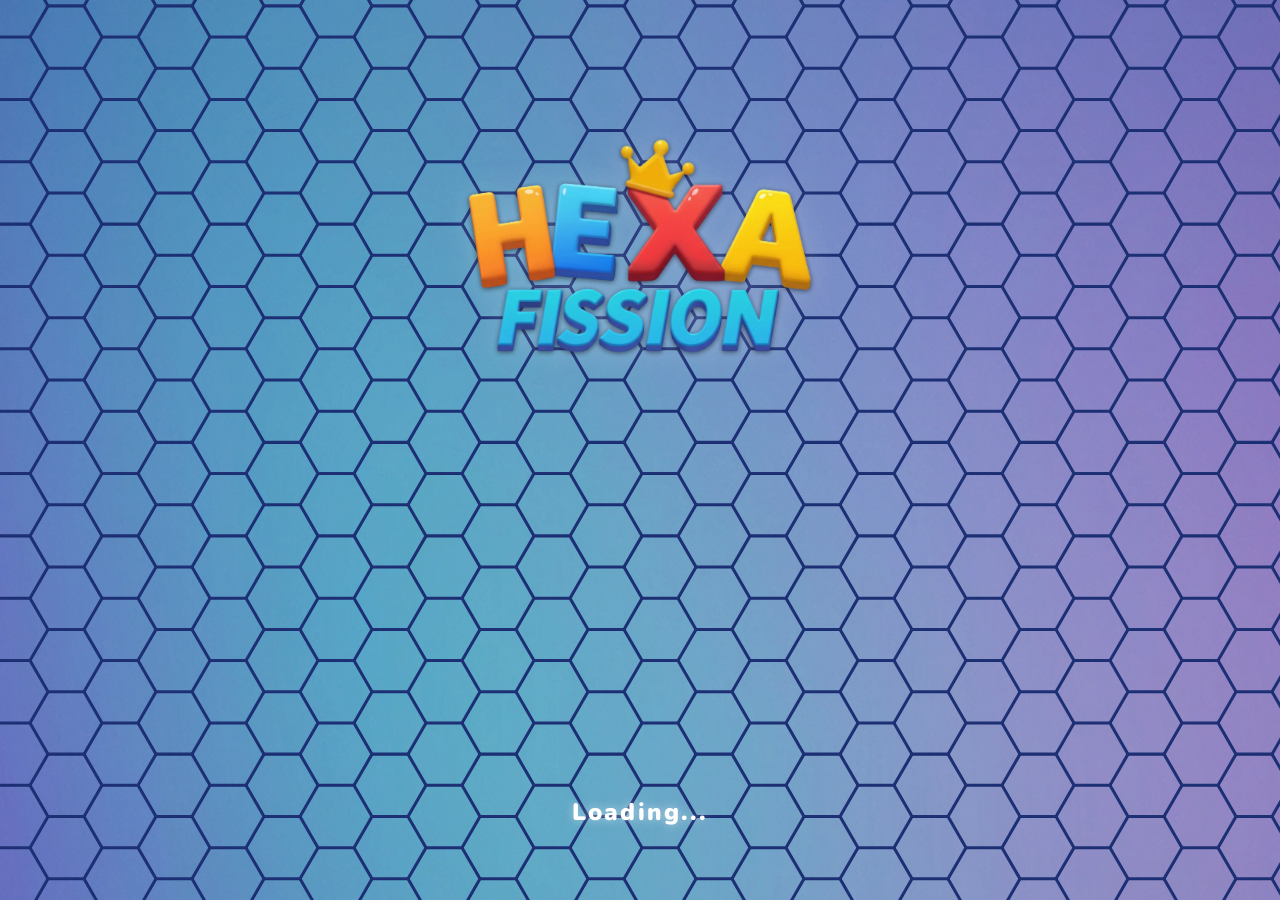
==== index.html @ 13b9eac2 "Rename hex2048.html to index.html for GitHub Pages" ====
<!DOCTYPE html>
<html lang="tr">

<head>
  <meta charset="UTF-8">
  <meta name="viewport" content="width=device-width, initial-scale=1.0, user-scalable=no">
  <title>Hex 2048</title>
  <link rel="stylesheet" href="css/style.css">
</head>

<body>

  <!-- LOADING SCREEN -->
  <div id="loading-screen">
    <div id="loading-hex-container"></div>
    <div class="loading-content">
      <img src="assets/images/Loading/GameName.png" alt="Hexa Fission" class="loading-logo">
    </div>
    <div id="loading-text-container">
      <p id="loading-text">Loading...</p>
    </div>
  </div>
  <script src="js/loading.js"></script>

  <div id="ui-panel">
    <!-- TOP BAR -->
    <div id="topbar">
    <div class="scores-container">
      <div class="score-box" id="best-score-box">
        <img id="crown-img" src="" alt="crown">
        <span id="best-val">0</span>
      </div>
    </div>
    <button id="settings-btn">
      <img src="assets/images/settings.png" alt="settings">
    </button>
  </div>

  <!-- TRAY -->
  <div id="tray">
    <div class="tray-slot" id="slot-0"></div>
    <div class="tray-slot" id="slot-1"></div>
    <div class="tray-slot" id="slot-2"></div>
  </div>

  <!-- ITEMS PANEL -->
  <div id="items-panel">
    <div class="item-btn" id="item-change-btn">
      <img src="assets/images/changeHex.png" alt="change">
      <span class="item-count" id="count-change">5</span>
    </div>
    <div class="item-btn" id="item-remove-btn">
      <img src="assets/images/removeHex.png" alt="remove">
      <span class="item-count" id="count-remove">5</span>
    </div>
  </div>
  </div>

  <!-- GRID -->
  <div id="grid-container">
    <div class="score-box" id="current-score-box">
      <img src="assets/images/Score_healt.png" alt="heart">
      <span id="score-display">0</span>
    </div>
    <div id="hex-grid"></div>
  </div>

  <!-- DRAG GHOST -->
  <div id="drag-ghost"></div>

  <!-- SETTINGS -->
  <div id="settings-panel">
    <button id="close-settings">✕</button>
    <h3>Settings</h3>
    <div class="setting-row">
      <span>Music</span>
      <div class="toggle on" id="toggle-music"></div>
    </div>
    <div class="setting-row">
      <span>Sound Effects</span>
      <div class="toggle on" id="toggle-sfx"></div>
    </div>
    <div class="setting-row">
      <span>Vibration</span>
      <div class="toggle on" id="toggle-vib"></div>
    </div>
    <br>
    <button class="btn btn-primary" id="restart-btn" style="width:100%;margin-top:10px">New Game</button>
  </div>

  <!-- AD OFFER MODAL -->
  <div id="ad-offer-modal">
    <div id="ad-modal">
      <h2>OUT OF USES</h2>
      <p id="ad-offer-text">Watch a short ad to get +3 free uses.</p>
      <div style="display:flex; gap:12px; justify-content:center; margin-top:24px;">
        <button class="btn" id="ad-offer-cancel" style="background:rgba(255,255,255,0.15); color:white; flex:1;">Cancel</button>
        <button class="btn btn-primary" id="ad-offer-watch" style="flex:1;">Watch Ad</button>
      </div>
    </div>
  </div>

  <!-- OVERLAY -->
  <div id="overlay">
    <div id="modal">
      <h2>GAME OVER!</h2>
      <div class="modal-score" id="modal-score">0</div>
      <p>Board is full, no more moves.</p>
      <button class="btn btn-primary" id="play-again-btn">Play Again</button>
    </div>
  </div>

  <!-- SCRIPTS -->
  <script src="js/splay-bridge.js"></script>
  <script type="module" src="js/game.js"></script>

</body>

</html>
---- css/style.css ----
@import url('https://fonts.googleapis.com/css2?family=Nunito:wght@700;800;900&display=swap');

:root {
  --bg: #4a5fa5;
  --grid-bg: #2a3a7a;
  --cell-bg: #1e2d6b;
  --cell-border: #2e3f8a;
  --panel-bg: #3a4f95;
  --text: #ffffff;
  --accent: #f5c542;
  --shadow: rgba(0,0,0,0.4);
}

* { 
  margin:0; padding:0; box-sizing:border-box; 
  -webkit-tap-highlight-color: transparent;
}

html, body {
  height: 100%;
  width: 100%;
  overflow: hidden;
}

body {
  background: var(--bg);
  font-family: 'Nunito', sans-serif;
  height: 100dvh;
  display: flex;
  flex-direction: column;
  align-items: center;
  overflow: hidden;
  user-select: none;
  touch-action: none;
}

/* LOADING SCREEN */
#loading-screen {
  position: fixed;
  inset: 0;
  background: url('../assets/images/Loading/LoadingBG.jpg') center/cover no-repeat;
  display: flex;
  flex-direction: column;
  align-items: center;
  justify-content: flex-start;
  z-index: 9999;
  overflow: hidden;
  transition: opacity 0.8s ease-in-out;
}

#loading-hex-container {
  position: absolute;
  inset: -50px;
  pointer-events: none;
}

.loading-hex {
  position: absolute;
  width: 60px;
  height: 69.28px; /* w * sqrt(3) roughly or h based on orientation */
  clip-path: polygon(50% 0%, 100% 25%, 100% 75%, 50% 100%, 0% 75%, 0% 25%);
  background-color: transparent;
  display: flex;
  align-items: center; justify-content: center;
  transform: scale(0);
  opacity: 0;
  transition: transform 0.4s cubic-bezier(0.175, 0.885, 0.32, 1.275), opacity 0.4s ease;
}

.loading-hex.show {
  transform: scale(1);
  opacity: 1;
}

/* Base Hexagon stroke */
.loading-hex svg {
  width: 100%; height: 100%;
  fill: none;
  stroke: #1e3175;
  stroke-width: 4;
  opacity: 0.8;
  overflow: visible;
}

.loading-content {
  position: relative;
  z-index: 2;
  text-align: center;
}

.loading-logo {
  max-width: 80vw;
  max-height: 25vh;
  object-fit: contain;
  margin-top: 15vh;
  filter: drop-shadow(0 0 15px rgba(255,255,255,0.2));
  z-index: 2;
  position: relative;
}

#loading-text-container {
  position: absolute;
  bottom: 8%;
  left: 50%;
  transform: translateX(-50%);
  z-index: 2;
}

#loading-text {
  font-size: 24px;
  font-weight: 900;
  color: #fff;
  letter-spacing: 2px;
  animation: pulseText 1.5s infinite alternate;
  text-shadow: 0 0 10px rgba(255,255,255,0.5);
}

@keyframes pulseText {
  from { opacity: 0.6; }
  to { opacity: 1; text-shadow: 0 0 15px #fff; }
}

/* TOP BAR */
#ui-panel {
  display: contents;
}

#topbar {
  order: 1; /* Force top position */
  width: 100%;
  max-width: 480px;
  display: flex;
  justify-content: space-between;
  align-items: center;
  padding: 14px 20px 14px;
}

.scores-container {
  display: flex;
  align-items: center;
  gap: 16px;
}

.score-box {
  /* Common base, transparent background */
  position: relative;
  display: flex;
  align-items: center;
}

#current-score-box {
  justify-content: center;
  width: 60px;
  height: 60px;
  margin-bottom: 10px;
}

#current-score-box img {
  position: absolute;
  top: 0; left: 0;
  width: 100%;
  height: 100%;
  object-fit: contain;
  z-index: 1;
}

#current-score-box span {
  position: relative;
  z-index: 2;
  font-size: 18px;
  font-weight: 900;
  color: var(--text);
  text-shadow: 0 1px 3px rgba(0,0,0,0.8);
  margin-top: -4px;
}

#best-score-box {
  justify-content: flex-start;
  gap: 8px;
}

#best-score-box img {
  width: 36px;
  height: 36px;
  object-fit: contain;
}

#best-score-box span {
  font-size: 24px;
  font-weight: 900;
  color: var(--text);
  text-shadow: 0 1px 3px rgba(0,0,0,0.8);
}

#settings-btn {
  width: 42px; height: 42px;
  background: transparent;
  border: none;
  cursor: pointer;
  display: flex; align-items: center; justify-content: center;
  transition: transform 0.2s;
  padding: 2px;
}
#settings-btn img {
  width: 100%;
  height: 100%;
  object-fit: contain;
}
#settings-btn:hover { transform: scale(1.1); }

/* GRID CONTAINER */
#grid-container {
  order: 2; /* Force second position below topbar */
  flex: 1;
  min-height: 0; /* Critical for flex shrink to work properly */
  display: flex;
  flex-direction: column;
  align-items: center;
  justify-content: center;
  width: 100%;
  overflow: hidden;
  position: relative;
}

#hex-grid {
  position: relative;
  transform-origin: center center;
}

.hex-cell {
  position: absolute;
  cursor: pointer;
  transition: background 0.15s;
  clip-path: polygon(50% 0%, 100% 25%, 100% 75%, 50% 100%, 0% 75%, 0% 25%);
}

.hex-cell svg.cell-bg polygon {
  fill: var(--cell-bg);
  stroke: var(--cell-border);
  stroke-width: 2;
}

.hex-cell .cell-value {
  position: absolute;
  inset: 0;
  display: flex;
  align-items: center;
  justify-content: center;
  font-weight: 900;
  font-size: 14px;
  color: white;
  pointer-events: none;
  z-index: 2;
  transition: transform 0.15s;
}

.hex-cell.drop-target .cell-bg polygon {
  fill: rgba(255,255,255,0.15) !important;
  stroke: rgba(255,255,255,0.5) !important;
}

/* TILE PIECE */
.tile-piece {
  position: absolute;
  display: flex;
  align-items: center;
  justify-content: center;
  font-weight: 900;
  color: white;
  cursor: grab;
  transition: transform 0.15s;
  z-index: 10;
  clip-path: polygon(50% 0%, 100% 25%, 100% 75%, 50% 100%, 0% 75%, 0% 25%);
}
.tile-piece:hover { transform: scale(1.05) translateY(-2px); }
.tile-piece:active { cursor: grabbing; }

/* TRAY */
#tray {
  order: 3; /* Force above items-panel */
  width: 100%;
  max-width: 480px;
  display: flex;
  justify-content: space-around;
  align-items: flex-end;
  padding: 6px 8px 6px;
  min-height: 90px;
  flex-shrink: 0;
}

.tray-slot {
  width: clamp(60px, 18vmin, 110px);
  height: clamp(60px, 18vmin, 110px);
  position: relative;
  display: flex;
  align-items: center;
  justify-content: center;
  cursor: default;
}

/* DRAGGING GHOST */
#drag-ghost {
  position: fixed;
  pointer-events: none;
  z-index: 1000;
  display: none;
}

/* GAME OVER / MODAL */
#overlay, #ad-offer-modal {
  position: fixed;
  inset: 0;
  background: rgba(20,30,80,0.85);
  display: none;
  align-items: center;
  justify-content: center;
  z-index: 500;
  backdrop-filter: blur(4px);
}
#overlay.show, #ad-offer-modal.show { display: flex; }

#modal, #ad-modal {
  background: linear-gradient(135deg, #3a4f95, #2a3a7a);
  border-radius: 24px;
  padding: 40px 32px;
  text-align: center;
  box-shadow: 0 16px 64px rgba(0,0,0,0.6);
  border: 2px solid rgba(255,255,255,0.15);
  min-width: 280px;
}

#modal h2, #ad-modal h2 {
  font-size: 32px;
  font-weight: 900;
  color: var(--accent);
  margin-bottom: 8px;
  text-shadow: 0 2px 8px rgba(0,0,0,0.5);
}

#modal .modal-score {
  font-size: 48px;
  font-weight: 900;
  color: white;
  margin: 12px 0;
}

#modal p { color: #a0b8e8; margin-bottom: 24px; font-size: 15px; }

.btn {
  padding: 14px 32px;
  border: none;
  border-radius: 50px;
  font-family: 'Nunito', sans-serif;
  font-weight: 900;
  font-size: 18px;
  cursor: pointer;
  transition: transform 0.15s, box-shadow 0.15s;
  box-shadow: 0 4px 16px rgba(0,0,0,0.3);
}
.btn:hover { transform: translateY(-2px); box-shadow: 0 8px 24px rgba(0,0,0,0.4); }
.btn-primary { background: linear-gradient(135deg, #f5c542, #e5a800); color: #2a3a7a; }

/* MERGE PARTICLE */
.merge-burst {
  position: absolute;
  pointer-events: none;
  z-index: 50;
  animation: burst 0.5s ease-out forwards;
}
@keyframes burst {
  0% { transform: scale(0); opacity: 1; }
  100% { transform: scale(2.5); opacity: 0; }
}

/* SCORE POP */
.score-pop {
  position: fixed;
  pointer-events: none;
  z-index: 100;
  font-family: 'Nunito', sans-serif;
  font-weight: 900;
  color: var(--accent);
  text-shadow: 0 2px 8px rgba(0,0,0,0.5);
  animation: scorePop 1s ease-out forwards;
}
@keyframes scorePop {
  0% { transform: translateY(0) scale(1); opacity: 1; }
  100% { transform: translateY(-60px) scale(1.3); opacity: 0; }
}

/* TILE PLACED ANIMATION */
@keyframes tilePlace {
  0% { transform: scale(0.5); opacity: 0; }
  70% { transform: scale(1.1); }
  100% { transform: scale(1); opacity: 1; }
}
.tile-place-anim { animation: tilePlace 0.3s ease-out; }

/* SETTINGS PANEL */
#settings-panel {
  position: fixed;
  top: 50%; left: 50%;
  transform: translate(-50%, -40%);
  width: 320px;
  background: linear-gradient(135deg, #3a4f95, #2a3a7a);
  z-index: 600;
  padding: 40px 32px;
  border-radius: 24px;
  border: 2px solid rgba(255,255,255,0.15);
  box-shadow: 0 16px 64px rgba(0,0,0,0.6), 0 0 0 100vmax rgba(20,30,80,0.75);
  opacity: 0;
  pointer-events: none;
  transition: all 0.25s cubic-bezier(0.2, 0.8, 0.2, 1);
}
#settings-panel.open { 
  transform: translate(-50%, -50%);
  opacity: 1; 
  pointer-events: auto;
}
#settings-panel h3 { color: var(--accent); font-size: 28px; margin-bottom: 24px; text-align: center; }

.setting-row {
  display: flex;
  align-items: center;
  justify-content: space-between;
  margin-bottom: 20px;
  color: white;
  font-size: 16px;
  font-weight: 700;
}

.toggle {
  width: 48px; height: 26px;
  background: rgba(255,255,255,0.2);
  border-radius: 13px;
  position: relative;
  cursor: pointer;
  transition: background 0.2s;
}
.toggle.on { background: var(--accent); }
.toggle::after {
  content: '';
  position: absolute;
  width: 20px; height: 20px;
  background: white;
  border-radius: 50%;
  top: 3px; left: 3px;
  transition: left 0.2s;
}
.toggle.on::after { left: 25px; }

#close-settings {
  position: absolute;
  top: 16px; right: 16px;
  background: none;
  border: none;
  color: rgba(255,255,255,0.6);
  font-size: 28px;
  cursor: pointer;
}
/* DROP TARGET (Hover) */
.hex-cell.drop-target {
  filter: brightness(1.3) contrast(1.1);
  box-shadow: 0 0 15px rgba(255, 255, 255, 0.4);
  z-index: 10;
}

/* MERGE PREVIEW (Pulse) */
.hex-cell.merge-preview {
  animation: merge-pulse 0.6s infinite alternate ease-in-out;
  z-index: 11;
}

@keyframes merge-pulse {
  0% {
    filter: brightness(1.1);
    transform: scale(1);
  }
  100% {
    filter: brightness(1.7) drop-shadow(0 0 10px rgba(255, 255, 255, 0.8));
    transform: scale(1.05);
  }
}

/* SCREEN SHAKE (Cascade Merges) */
@keyframes screenShake {
  0% { transform: translate(1px, 1px) rotate(0deg); }
  25% { transform: translate(-2px, -1px) rotate(-0.5deg); }
  50% { transform: translate(-1px, 2px) rotate(0.5deg); }
  75% { transform: translate(2px, -1px) rotate(0deg); }
  100% { transform: translate(0, 0) rotate(0deg); }
}
.screen-shake {
  animation: screenShake 0.3s ease-out;
}

/* ITEMS PANEL */
#items-panel {
  order: 4; /* Force absolute bottom position */
  display: flex;
  justify-content: center;
  gap: 20px;
  width: 100%;
  max-width: 480px;
  padding: 6px 10px 8px;
  flex-shrink: 0;
  z-index: 50;
}

.item-btn {
  position: relative;
  width: clamp(40px, 10vmin, 60px);
  height: clamp(40px, 10vmin, 60px);
  background: rgba(255,255,255,0.15);
  border-radius: 50%;
  display: flex;
  align-items: center;
  justify-content: center;
  cursor: pointer;
  transition: all 0.2s cubic-bezier(0.2, 0.8, 0.2, 1);
  outline: none;
}

.item-btn img {
  width: 70%;
  height: 70%;
  object-fit: contain;
  transition: transform 0.2s;
}

.item-btn:hover {
  transform: scale(1.05);
  background: rgba(255,255,255,0.25);
}

.item-btn.active-item {
  transform: scale(1.15);
  background: rgba(245, 197, 66, 0.3);
  box-shadow: inset 0 0 10px rgba(245, 197, 66, 0.5);
  border: 2px solid var(--accent);
}

.item-count {
  position: absolute;
  top: -4px;
  right: -4px;
  background: #e74c3c;
  color: white;
  font-size: 13px;
  font-weight: 900;
  width: 22px;
  height: 22px;
  border-radius: 50%;
  display: flex;
  align-items: center;
  justify-content: center;
}

.item-btn.disabled {
  opacity: 0.4;
  pointer-events: none;
  filter: grayscale(1);
}

/* Item Source Selection Highlight */
/* Item Source Selection Highlight */
.item-source-highlight {
  filter: drop-shadow(0 0 15px var(--accent)) brightness(1.2) !important;
  transform: scale(1.1) !important;
  z-index: 30 !important;
}

/* --------------------------
   RESPONSIVE LANDSCAPE/DESKTOP
   -------------------------- */
@media (min-aspect-ratio: 1/1) {
  body {
    flex-direction: row;
    justify-content: center;
    align-items: center;
  }
  
  #grid-container {
    height: 100dvh;
    max-width: 60vw;
    order: 1; /* Grid on the left */
  }

  #ui-panel {
    display: flex;
    flex-direction: column;
    justify-content: space-between;
    height: 100dvh;
    width: clamp(280px, 35vw, 480px);
    padding: 24px 0;
    order: 2; /* UI on the right */
    box-sizing: border-box;
    background: rgba(0,0,0,0.1);
    box-shadow: -10px 0 30px rgba(0,0,0,0.15);
  }

  #topbar, #tray, #items-panel {
    width: 100%;
    max-width: none;
    padding-left: 10px;
    padding-right: 10px;
  }

  /* Make sure tray takes up decent vertical space dynamically */
  #tray {
    margin-bottom: 20px;
  }
  
  #items-panel {
    margin-top: auto;
  }
}
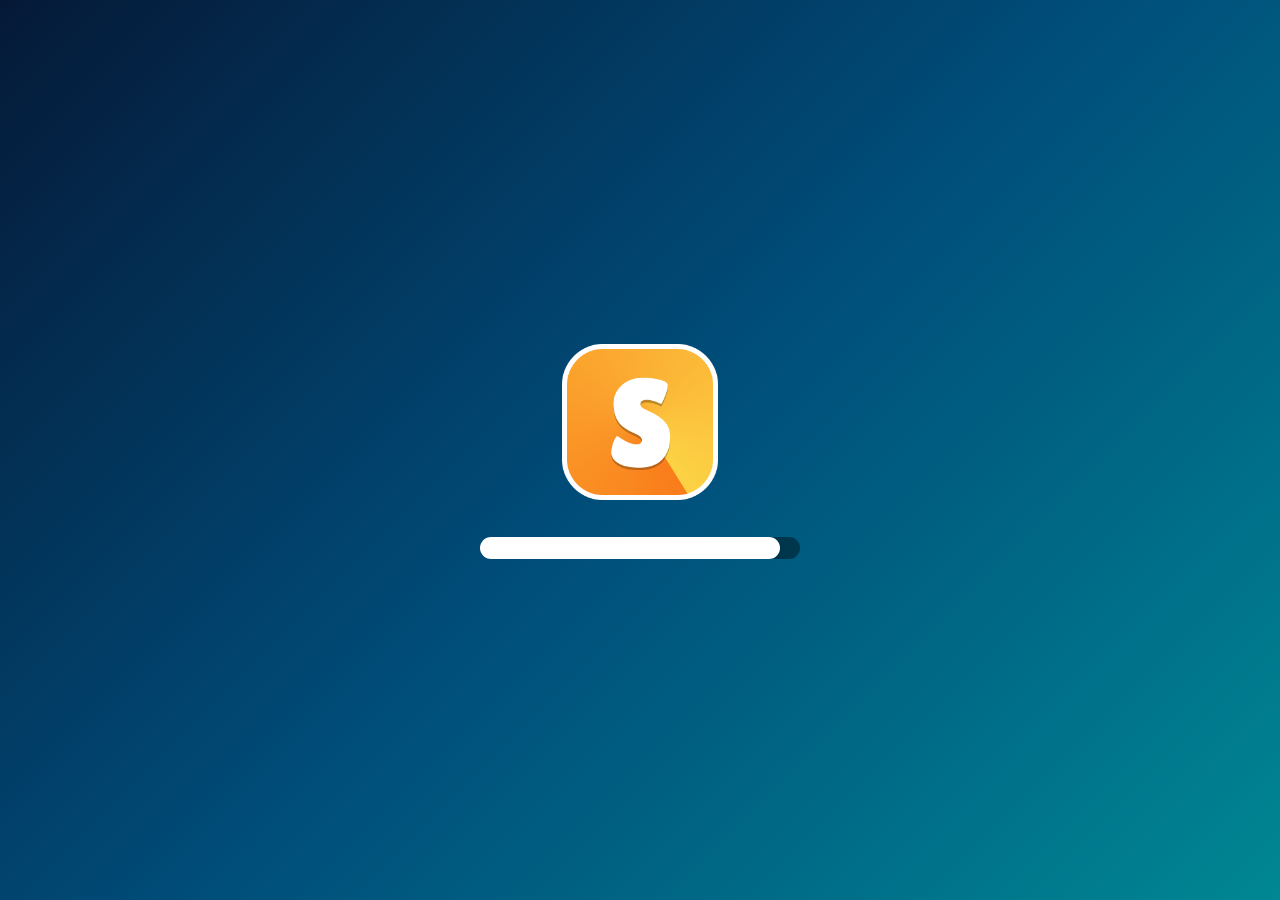
==== commit 79ecaede: "feat: implement SPlay loader integration and add Hex 2048 game structure" ====
--- a/index.html
+++ b/index.html
@@ -1,119 +1,111 @@
 <!DOCTYPE html>
-<html lang="tr">
+<html lang="en">
+	<head>
+		<meta charset="utf-8">
+		<meta name="viewport" content="width=device-width, user-scalable=no, initial-scale=1.0">
+		<title>Hex 2048</title>
+		<style>
+/* CUSTOM SPLAY LOADER - UNITY STYLE */
+html, body {
+	margin: 0;
+	padding: 0;
+	width: 100%;
+	height: 100%;
+	overflow: hidden;
+	background-color: #000000;
+	-webkit-user-select: none;
+	-moz-user-select: none;
+	-ms-user-select: none;
+	user-select: none;
+	-webkit-touch-callout: none;
+}
+img {
+	-webkit-user-drag: none;
+	user-drag: none;
+}
+#status {
+	position: absolute;
+	left: 0; right: 0; top: 0; bottom: 0;
+	background: linear-gradient(135deg, #051937, #004d7a, #008793);
+	display: flex;
+	flex-direction: column;
+	justify-content: center;
+	align-items: center;
+	z-index: 9999;
+	transition: opacity 0.5s ease;
+}
+#status-splash {
+	position: static;
+	max-width: 160px;
+	max-height: 160px;
+	margin: 0;
+	width: 100%;
+	height: 100%;
+	object-fit: contain;
+}
+#status-progress {
+	position: static;
+	width: 320px;
+	max-width: 80%;
+	height: 22px;
+	margin-top: 35px;
+	appearance: none;
+	-webkit-appearance: none;
+	border: none;
+	background-color: rgba(0, 0, 0, 0.4);
+	border-radius: 12px;
+	padding: 0;
+}
+#status-progress::-webkit-progress-bar { background-color: transparent; }
+#status-progress::-webkit-progress-value { background-color: #ffffff; border-radius: 12px; transition: width 0.1s linear; }
+#status-progress::-moz-progress-bar { background-color: #ffffff; border-radius: 12px; }
 
-<head>
-  <meta charset="UTF-8">
-  <meta name="viewport" content="width=device-width, initial-scale=1.0, user-scalable=no">
-  <title>Hex 2048</title>
-  <link rel="stylesheet" href="css/style.css">
-</head>
+#game-iframe {
+	width: 100%;
+	height: 100%;
+	border: none;
+	display: none;
+}
+		</style>
+	</head>
+	<body>
+		<div id="status">
+			<img id="status-splash" src="SPlay-Loader/splayLogo.png" alt="SPlay Logo">
+			<progress id="status-progress" value="0" max="100"></progress>
+		</div>
 
-<body>
+		<!-- Game loaded here -->
+		<iframe id="game-iframe" src="game.html"></iframe>
 
-  <!-- LOADING SCREEN -->
-  <div id="loading-screen">
-    <div id="loading-hex-container"></div>
-    <div class="loading-content">
-      <img src="assets/images/Loading/GameName.png" alt="Hexa Fission" class="loading-logo">
-    </div>
-    <div id="loading-text-container">
-      <p id="loading-text">Loading...</p>
-    </div>
-  </div>
-  <script src="js/loading.js"></script>
+		<script>
+		(function () {
+			// Prevent right-click menu
+			document.addEventListener('contextmenu', e => e.preventDefault());
 
-  <div id="ui-panel">
-    <!-- TOP BAR -->
-    <div id="topbar">
-    <div class="scores-container">
-      <div class="score-box" id="best-score-box">
-        <img id="crown-img" src="" alt="crown">
-        <span id="best-val">0</span>
-      </div>
-    </div>
-    <button id="settings-btn">
-      <img src="assets/images/settings.png" alt="settings">
-    </button>
-  </div>
+			const statusOverlay = document.getElementById('status');
+			const statusProgress = document.getElementById('status-progress');
+			const iframe = document.getElementById('game-iframe');
 
-  <!-- TRAY -->
-  <div id="tray">
-    <div class="tray-slot" id="slot-0"></div>
-    <div class="tray-slot" id="slot-1"></div>
-    <div class="tray-slot" id="slot-2"></div>
-  </div>
-
-  <!-- ITEMS PANEL -->
-  <div id="items-panel">
-    <div class="item-btn" id="item-change-btn">
-      <img src="assets/images/changeHex.png" alt="change">
-      <span class="item-count" id="count-change">5</span>
-    </div>
-    <div class="item-btn" id="item-remove-btn">
-      <img src="assets/images/removeHex.png" alt="remove">
-      <span class="item-count" id="count-remove">5</span>
-    </div>
-  </div>
-  </div>
-
-  <!-- GRID -->
-  <div id="grid-container">
-    <div class="score-box" id="current-score-box">
-      <img src="assets/images/Score_healt.png" alt="heart">
-      <span id="score-display">0</span>
-    </div>
-    <div id="hex-grid"></div>
-  </div>
-
-  <!-- DRAG GHOST -->
-  <div id="drag-ghost"></div>
-
-  <!-- SETTINGS -->
-  <div id="settings-panel">
-    <button id="close-settings">✕</button>
-    <h3>Settings</h3>
-    <div class="setting-row">
-      <span>Music</span>
-      <div class="toggle on" id="toggle-music"></div>
-    </div>
-    <div class="setting-row">
-      <span>Sound Effects</span>
-      <div class="toggle on" id="toggle-sfx"></div>
-    </div>
-    <div class="setting-row">
-      <span>Vibration</span>
-      <div class="toggle on" id="toggle-vib"></div>
-    </div>
-    <br>
-    <button class="btn btn-primary" id="restart-btn" style="width:100%;margin-top:10px">New Game</button>
-  </div>
-
-  <!-- AD OFFER MODAL -->
-  <div id="ad-offer-modal">
-    <div id="ad-modal">
-      <h2>OUT OF USES</h2>
-      <p id="ad-offer-text">Watch a short ad to get +3 free uses.</p>
-      <div style="display:flex; gap:12px; justify-content:center; margin-top:24px;">
-        <button class="btn" id="ad-offer-cancel" style="background:rgba(255,255,255,0.15); color:white; flex:1;">Cancel</button>
-        <button class="btn btn-primary" id="ad-offer-watch" style="flex:1;">Watch Ad</button>
-      </div>
-    </div>
-  </div>
-
-  <!-- OVERLAY -->
-  <div id="overlay">
-    <div id="modal">
-      <h2>GAME OVER!</h2>
-      <div class="modal-score" id="modal-score">0</div>
-      <p>Board is full, no more moves.</p>
-      <button class="btn btn-primary" id="play-again-btn">Play Again</button>
-    </div>
-  </div>
-
-  <!-- SCRIPTS -->
-  <script src="js/splay-bridge.js"></script>
-  <script type="module" src="js/game.js"></script>
-
-</body>
-
+			let progress = 0;
+			// Fake progress loading
+			const progressInterval = setInterval(() => {
+				progress += Math.random() * 8; // Random increments
+				if (progress >= 100) {
+					progress = 100;
+					statusProgress.value = progress;
+					clearInterval(progressInterval);
+					
+					// Yükleme tamamlandığında iframe'i göster
+					iframe.style.display = 'block';
+					setTimeout(() => {
+						statusOverlay.style.opacity = '0';
+						setTimeout(() => statusOverlay.remove(), 500);
+					}, 300);
+				} else {
+					statusProgress.value = progress;
+				}
+			}, 80);
+		})();
+		</script>
+	</body>
 </html>
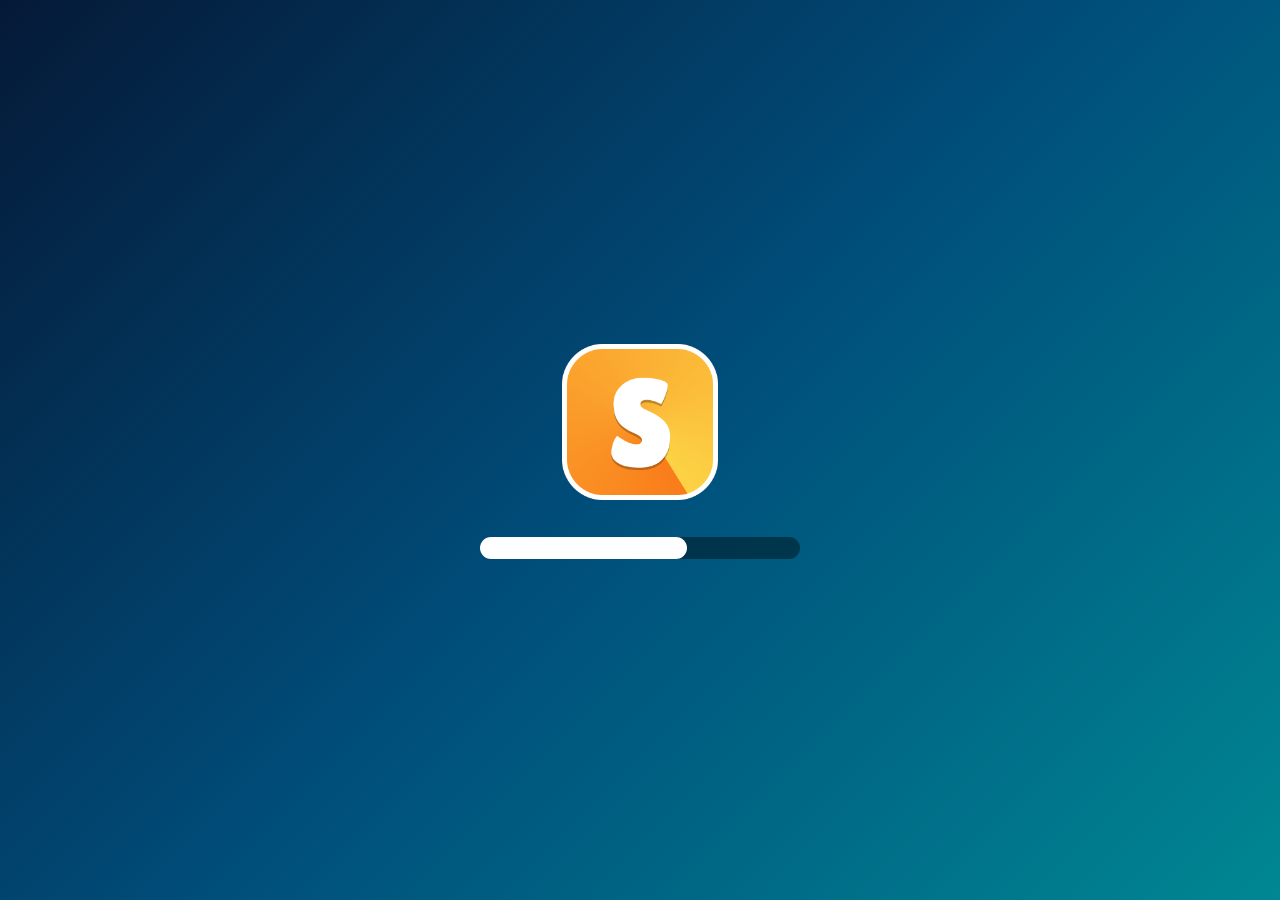
==== commit 765c0e26: "feat: defer game iframe source loading until initialization completes" ====
--- a/index.html
+++ b/index.html
@@ -75,7 +75,7 @@
 		</div>
 
 		<!-- Game loaded here -->
-		<iframe id="game-iframe" src="game.html"></iframe>
+		<iframe id="game-iframe"></iframe>
 
 		<script>
 		(function () {
@@ -95,7 +95,8 @@
 					statusProgress.value = progress;
 					clearInterval(progressInterval);
 					
-					// Yükleme tamamlandığında iframe'i göster
+					// Yükleme tamamlandığında iframe'e oyunu yükle ve göster
+					iframe.src = 'game.html';
 					iframe.style.display = 'block';
 					setTimeout(() => {
 						statusOverlay.style.opacity = '0';
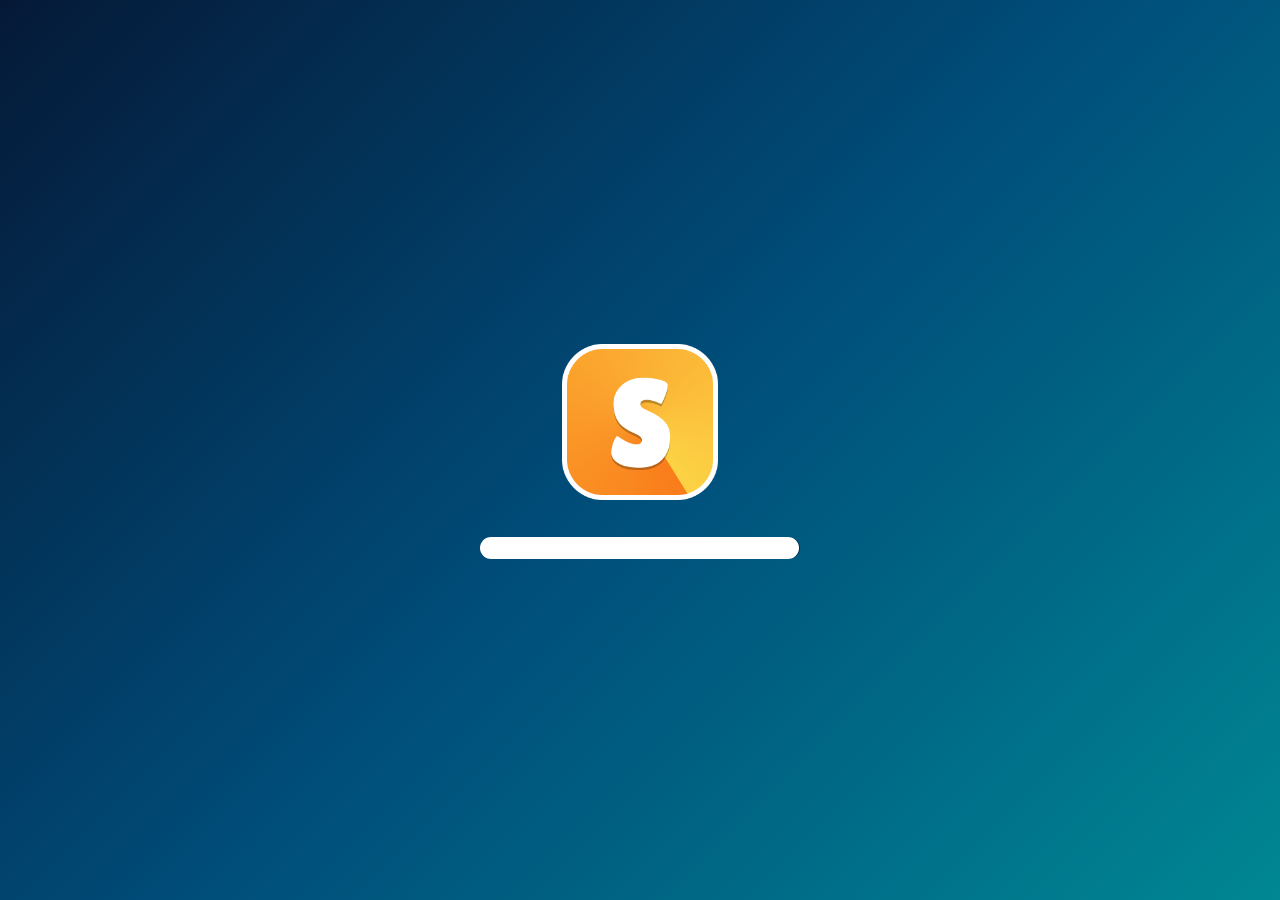
==== commit 48b9ef79: "refactor: integrate game layout directly into index.html and remove redundant game.html file" ====
--- a/index.html
+++ b/index.html
@@ -1,112 +1,204 @@
 <!DOCTYPE html>
-<html lang="en">
-	<head>
-		<meta charset="utf-8">
-		<meta name="viewport" content="width=device-width, user-scalable=no, initial-scale=1.0">
-		<title>Hex 2048</title>
-		<style>
-/* CUSTOM SPLAY LOADER - UNITY STYLE */
-html, body {
-	margin: 0;
-	padding: 0;
-	width: 100%;
-	height: 100%;
-	overflow: hidden;
-	background-color: #000000;
-	-webkit-user-select: none;
-	-moz-user-select: none;
-	-ms-user-select: none;
-	user-select: none;
-	-webkit-touch-callout: none;
-}
-img {
-	-webkit-user-drag: none;
-	user-drag: none;
-}
-#status {
-	position: absolute;
-	left: 0; right: 0; top: 0; bottom: 0;
-	background: linear-gradient(135deg, #051937, #004d7a, #008793);
-	display: flex;
-	flex-direction: column;
-	justify-content: center;
-	align-items: center;
-	z-index: 9999;
-	transition: opacity 0.5s ease;
-}
-#status-splash {
-	position: static;
-	max-width: 160px;
-	max-height: 160px;
-	margin: 0;
-	width: 100%;
-	height: 100%;
-	object-fit: contain;
-}
-#status-progress {
-	position: static;
-	width: 320px;
-	max-width: 80%;
-	height: 22px;
-	margin-top: 35px;
-	appearance: none;
-	-webkit-appearance: none;
-	border: none;
-	background-color: rgba(0, 0, 0, 0.4);
-	border-radius: 12px;
-	padding: 0;
-}
-#status-progress::-webkit-progress-bar { background-color: transparent; }
-#status-progress::-webkit-progress-value { background-color: #ffffff; border-radius: 12px; transition: width 0.1s linear; }
-#status-progress::-moz-progress-bar { background-color: #ffffff; border-radius: 12px; }
-
-#game-iframe {
-	width: 100%;
-	height: 100%;
-	border: none;
-	display: none;
-}
-		</style>
-	</head>
-	<body>
-		<div id="status">
-			<img id="status-splash" src="SPlay-Loader/splayLogo.png" alt="SPlay Logo">
-			<progress id="status-progress" value="0" max="100"></progress>
-		</div>
-
-		<!-- Game loaded here -->
-		<iframe id="game-iframe"></iframe>
-
-		<script>
-		(function () {
-			// Prevent right-click menu
-			document.addEventListener('contextmenu', e => e.preventDefault());
-
-			const statusOverlay = document.getElementById('status');
-			const statusProgress = document.getElementById('status-progress');
-			const iframe = document.getElementById('game-iframe');
-
-			let progress = 0;
-			// Fake progress loading
-			const progressInterval = setInterval(() => {
-				progress += Math.random() * 8; // Random increments
-				if (progress >= 100) {
-					progress = 100;
-					statusProgress.value = progress;
-					clearInterval(progressInterval);
-					
-					// Yükleme tamamlandığında iframe'e oyunu yükle ve göster
-					iframe.src = 'game.html';
-					iframe.style.display = 'block';
-					setTimeout(() => {
-						statusOverlay.style.opacity = '0';
-						setTimeout(() => statusOverlay.remove(), 500);
-					}, 300);
-				} else {
-					statusProgress.value = progress;
-				}
-			}, 80);
-		})();
-		</script>
-	</body>
+<html lang="tr">
+
+<head>
+  <meta charset="UTF-8">
+  <meta name="viewport" content="width=device-width, initial-scale=1.0, user-scalable=no">
+  <title>Hex 2048</title>
+  <link rel="stylesheet" href="css/variables.css">
+  <link rel="stylesheet" href="css/base.css">
+  <link rel="stylesheet" href="css/animations.css">
+  <link rel="stylesheet" href="css/layout.css">
+  <link rel="stylesheet" href="css/components.css">
+  <link rel="stylesheet" href="css/loading.css">
+  <link rel="stylesheet" href="css/modals.css">
+  <link rel="stylesheet" href="css/responsive.css">
+  <style>
+    /* CUSTOM SPLAY LOADER - UNITY STYLE */
+    #status {
+      position: absolute;
+      left: 0; right: 0; top: 0; bottom: 0;
+      background: linear-gradient(135deg, #051937, #004d7a, #008793);
+      display: flex;
+      flex-direction: column;
+      justify-content: center;
+      align-items: center;
+      z-index: 99999;
+      transition: opacity 0.5s ease;
+    }
+    #status-splash {
+      max-width: 160px;
+      max-height: 160px;
+      margin: 0;
+      width: 100%;
+      height: 100%;
+      object-fit: contain;
+    }
+    #status-progress {
+      width: 320px;
+      max-width: 80%;
+      height: 22px;
+      margin-top: 35px;
+      appearance: none;
+      -webkit-appearance: none;
+      border: none;
+      background-color: rgba(0, 0, 0, 0.4);
+      border-radius: 12px;
+      padding: 0;
+    }
+    #status-progress::-webkit-progress-bar { background-color: transparent; }
+    #status-progress::-webkit-progress-value { background-color: #ffffff; border-radius: 12px; transition: width 0.1s linear; }
+    #status-progress::-moz-progress-bar { background-color: #ffffff; border-radius: 12px; }
+  </style>
+</head>
+
+<body>
+
+  <!-- SPLAY LOADER -->
+  <div id="status">
+    <img id="status-splash" src="SPlay-Loader/splayLogo.png" alt="SPlay Logo">
+    <progress id="status-progress" value="0" max="100"></progress>
+  </div>
+  <script>
+    (function () {
+      const statusOverlay = document.getElementById('status');
+      const statusProgress = document.getElementById('status-progress');
+      let progress = 0;
+      const progressInterval = setInterval(() => {
+        progress += Math.random() * 8;
+        if (progress >= 100) {
+          progress = 100;
+          statusProgress.value = progress;
+          clearInterval(progressInterval);
+          setTimeout(() => {
+            statusOverlay.style.opacity = '0';
+            setTimeout(() => statusOverlay.remove(), 500);
+          }, 300);
+        } else {
+          statusProgress.value = progress;
+        }
+      }, 80);
+    })();
+  </script>
+
+  <!-- LOADING SCREEN -->
+  <div id="loading-screen">
+    <div id="loading-hex-container"></div>
+    <div class="loading-content">
+      <img src="assets/images/Loading/GameName.png" alt="Hexa Fission" class="loading-logo">
+    </div>
+    <div id="loading-text-container">
+      <p id="loading-text">Loading...</p>
+    </div>
+  </div>
+  <script src="js/loading.js"></script>
+
+  <!-- ============ GAME LAYOUT ============ -->
+  <div id="game-layout">
+
+    <!-- TOP SECTION: Best Score + Settings -->
+    <div id="top-section">
+      <div class="scores-container">
+        <div class="score-box" id="best-score-box">
+          <img id="crown-img" src="" alt="crown">
+          <span id="best-val">0</span>
+        </div>
+      </div>
+      <div class="score-box" id="current-score-box">
+        <img src="assets/images/Score_healt.png" alt="heart">
+        <img src="assets/images/Score_helatOutline.png" id="score-heart-outline" alt="heart outline" style="display: none;">
+        <span id="score-display">0</span>
+      </div>
+      <button id="settings-btn">
+        <img src="assets/images/settings.png" alt="settings">
+      </button>
+    </div>
+
+    <!-- MIDDLE SECTION: Grid Only -->
+    <div id="middle-section">
+      <div id="grid-container">
+        <div id="hex-grid"></div>
+      </div>
+    </div>
+
+    <!-- BOTTOM SECTION: Tray + Items -->
+    <div id="bottom-section">
+      <!-- TRAY -->
+      <div id="tray">
+        <div class="tray-slot" id="slot-0"></div>
+        <div class="tray-slot" id="slot-1"></div>
+        <div class="tray-slot" id="slot-2"></div>
+      </div>
+      <!-- ITEMS PANEL -->
+      <div id="items-panel">
+        <div class="item-btn" id="item-change-btn">
+          <img src="assets/images/changeHex.png" alt="change">
+          <span class="item-count" id="count-change">5</span>
+        </div>
+        <div class="item-btn" id="item-remove-btn">
+          <img src="assets/images/removeHex.png" alt="remove">
+          <span class="item-count" id="count-remove">5</span>
+        </div>
+      </div>
+    </div>
+
+  </div>
+  <!-- ============ END GAME LAYOUT ============ -->
+
+  <!-- DRAG GHOST -->
+  <div id="drag-ghost"></div>
+
+  <!-- ITEM FOCUS OVERLAY -->
+  <div id="item-focus-overlay" style="display:none;">
+    <div id="item-focus-text"></div>
+  </div>
+
+  <!-- SETTINGS PANEL -->
+  <div id="settings-panel">
+    <button id="close-settings">✕</button>
+    <h3>Settings</h3>
+    <div class="setting-row">
+      <span>Music</span>
+      <div class="toggle on" id="toggle-music"></div>
+    </div>
+    <div class="setting-row">
+      <span>Sound Effects</span>
+      <div class="toggle on" id="toggle-sfx"></div>
+    </div>
+    <div class="setting-row">
+      <span>Vibration</span>
+      <div class="toggle on" id="toggle-vib"></div>
+    </div>
+    <br>
+    <button class="btn btn-primary" id="restart-btn" style="width:100%;margin-top:10px">New Game</button>
+  </div>
+
+  <!-- AD OFFER MODAL -->
+  <div id="ad-offer-modal">
+    <div id="ad-modal">
+      <h2>OUT OF USES</h2>
+      <p id="ad-offer-text">Watch a short ad to get +3 free uses.</p>
+      <div style="display:flex; gap:12px; justify-content:center; margin-top:24px;">
+        <button class="btn" id="ad-offer-cancel" style="background:rgba(255,255,255,0.15); color:white; flex:1;">Cancel</button>
+        <button class="btn btn-primary" id="ad-offer-watch" style="flex:1;">Watch Ad</button>
+      </div>
+    </div>
+  </div>
+
+  <!-- GAME OVER OVERLAY -->
+  <div id="overlay">
+    <div id="modal">
+      <h2>GAME OVER!</h2>
+      <div class="modal-score" id="modal-score">0</div>
+      <p>Board is full, no more moves.</p>
+      <button class="btn btn-primary" id="play-again-btn">Play Again</button>
+    </div>
+  </div>
+
+  <!-- SCRIPTS -->
+  <script src="js/splay-bridge.js"></script>
+  <script type="module" src="js/game.js"></script>
+
+</body>
+
 </html>
--- a/css/variables.css
+++ b/css/variables.css
@@ -0,0 +1,12 @@
+@import url('https://fonts.googleapis.com/css2?family=Nunito:wght@700;800;900&display=swap');
+
+:root {
+  --bg: #4a5fa5;
+  --grid-bg: #2a3a7a;
+  --cell-bg: #1e2d6b;
+  --cell-border: #2e3f8a;
+  --panel-bg: #3a4f95;
+  --text: #ffffff;
+  --accent: #f5c542;
+  --shadow: rgba(0,0,0,0.4);
+}
--- a/css/base.css
+++ b/css/base.css
@@ -0,0 +1,40 @@
+/* ============================================
+   BASE RESET & ROOT
+   ============================================ */
+* {
+  margin: 0;
+  padding: 0;
+  box-sizing: border-box;
+  -webkit-tap-highlight-color: transparent;
+  -webkit-user-select: none;
+  -moz-user-select: none;
+  -ms-user-select: none;
+  user-select: none;
+  -webkit-touch-callout: none;
+}
+
+img {
+  -webkit-user-drag: none;
+  -khtml-user-drag: none;
+  -moz-user-drag: none;
+  -o-user-drag: none;
+  user-drag: none;
+}
+
+html {
+  height: 100%;
+  width: 100%;
+}
+
+body {
+  background: var(--bg);
+  font-family: 'Nunito', sans-serif;
+  width: 100vw;
+  height: 100dvh;
+  overflow: hidden;
+  user-select: none;
+  touch-action: none;
+  display: flex;
+  align-items: center;
+  justify-content: center;
+}
--- a/css/animations.css
+++ b/css/animations.css
@@ -0,0 +1,66 @@
+@keyframes heartPulse {
+  0% { transform: scale(1); opacity: 0.6; filter: drop-shadow(0 0 5px rgba(245, 197, 66, 0.4)); }
+  100% { transform: scale(1.15); opacity: 1; filter: drop-shadow(0 0 15px rgba(245, 197, 66, 0.9)); }
+}
+
+.merge-burst {
+  position: absolute;
+  pointer-events: none;
+  z-index: 50;
+  animation: burst 0.5s ease-out forwards;
+}
+@keyframes burst {
+  0% { transform: scale(0); opacity: 1; }
+  100% { transform: scale(2.5); opacity: 0; }
+}
+
+.score-pop {
+  position: fixed;
+  pointer-events: none;
+  z-index: 100;
+  font-family: 'Nunito', sans-serif;
+  font-weight: 900;
+  color: var(--accent);
+  text-shadow: 0 2px 8px rgba(0,0,0,0.5);
+  animation: scorePop 1s ease-out forwards;
+}
+@keyframes scorePop {
+  0% { transform: translateY(0) scale(1); opacity: 1; }
+  100% { transform: translateY(-60px) scale(1.3); opacity: 0; }
+}
+
+@keyframes tilePlace {
+  0% { transform: scale(0.5); opacity: 0; }
+  70% { transform: scale(1.1); }
+  100% { transform: scale(1); opacity: 1; }
+}
+.tile-place-anim { animation: tilePlace 0.3s ease-out; }
+
+@keyframes merge-pulse {
+  0% {
+    filter: brightness(1.1);
+    transform: scale(1);
+  }
+  100% {
+    filter: brightness(1.7) drop-shadow(0 0 10px rgba(255, 255, 255, 0.8));
+    transform: scale(1.05);
+  }
+}
+
+@keyframes screenShake {
+  0% { transform: translate(1px, 1px) rotate(0deg); }
+  25% { transform: translate(-2px, -1px) rotate(-0.5deg); }
+  50% { transform: translate(-1px, 2px) rotate(0.5deg); }
+  75% { transform: translate(2px, -1px) rotate(0deg); }
+  100% { transform: translate(0, 0) rotate(0deg); }
+}
+.screen-shake {
+  animation: screenShake 0.3s ease-out;
+}
+
+#drag-ghost {
+  position: fixed;
+  pointer-events: none;
+  z-index: 1000;
+  display: none;
+}
--- a/css/layout.css
+++ b/css/layout.css
@@ -0,0 +1,93 @@
+/* ============================================
+   3-SECTION LAYOUT
+   Portrait (default): column stacking
+   ============================================ */
+
+/* Outer wrapper: full screen, column flex */
+#game-layout {
+  display: flex;
+  flex-direction: column;
+  width: 100vw;
+  height: 100dvh;
+  max-width: 520px;   /* cap for large desktop monitors */
+  overflow: hidden;
+}
+
+/* ---- TOP SECTION ---- */
+#top-section {
+  flex-shrink: 0;
+  width: 100%;
+  display: flex;
+  justify-content: space-between;
+  align-items: flex-start;
+  padding: 12px 20px;
+  position: relative;
+  min-height: 85px; 
+}
+
+/* ---- MIDDLE SECTION ---- */
+#middle-section {
+  flex: 1;          /* take ALL remaining vertical space */
+  min-height: 0;    /* critical: allow shrinking below content */
+  width: 100%;
+  display: flex;
+  align-items: center;
+  justify-content: center;
+  overflow: hidden;
+}
+
+#grid-container {
+  width: 100%;
+  height: 100%;
+  display: flex;
+  flex-direction: column;
+  align-items: center;
+  justify-content: center;
+  overflow: hidden;
+  position: relative;
+}
+
+#hex-grid {
+  position: relative;
+  transform-origin: center center;
+  flex-shrink: 0;
+}
+
+/* ---- BOTTOM SECTION ---- */
+#bottom-section {
+  flex-shrink: 0;
+  width: 100%;
+  display: flex;
+  flex-direction: column;
+  align-items: center;
+  /* no fixed height – content defines it */
+}
+
+/* Tray */
+#tray {
+  width: 100%;
+  display: flex;
+  justify-content: space-around;
+  align-items: flex-end;
+  padding: 4px 8px 0;
+  min-height: 80px;
+}
+
+.tray-slot {
+  flex: 1;
+  display: flex;
+  align-items: center;
+  justify-content: center;
+  cursor: default;
+  min-height: var(--tray-slot-size, 108px);
+}
+
+/* Items panel */
+#items-panel {
+  display: flex;
+  justify-content: center;
+  gap: 20px;
+  width: 100%;
+  padding: 6px 10px 10px;
+  z-index: 50;
+}
--- a/css/components.css
+++ b/css/components.css
@@ -0,0 +1,238 @@
+.scores-container {
+  display: flex;
+  align-items: center;
+  gap: 16px;
+}
+
+.score-box {
+  position: relative;
+  display: flex;
+  align-items: center;
+}
+
+#current-score-box {
+  position: absolute;
+  bottom: 5px;
+  left: 50%;
+  transform: translateX(-50%);
+  justify-content: center;
+  width: 50px;
+  height: 50px;
+}
+
+#current-score-box img {
+  position: absolute;
+  top: 0; left: 0;
+  width: 100%;
+  height: 100%;
+  object-fit: contain;
+  z-index: 1;
+}
+
+#score-heart-outline {
+  position: absolute;
+  top: 0; left: 0;
+  width: 100%;
+  height: 100%;
+  object-fit: contain;
+  z-index: 1;
+  pointer-events: none;
+  animation: heartPulse 1.2s infinite alternate ease-in-out;
+}
+
+#current-score-box span {
+  position: relative;
+  z-index: 2;
+  font-size: 18px;
+  font-weight: 900;
+  color: var(--text);
+  text-shadow: 0 1px 3px rgba(0,0,0,0.8);
+  margin-top: -4px;
+}
+
+#best-score-box {
+  justify-content: flex-start;
+  gap: 8px;
+}
+
+#best-score-box img {
+  width: 36px;
+  height: 36px;
+  object-fit: contain;
+}
+
+#best-score-box span {
+  font-size: 24px;
+  font-weight: 900;
+  color: var(--text);
+  text-shadow: 0 1px 3px rgba(0,0,0,0.8);
+}
+
+#settings-btn {
+  width: 42px; height: 42px;
+  background: transparent;
+  border: none;
+  cursor: pointer;
+  display: flex; align-items: center; justify-content: center;
+  transition: transform 0.2s;
+  padding: 2px;
+}
+#settings-btn img {
+  width: 100%;
+  height: 100%;
+  object-fit: contain;
+}
+#settings-btn:hover { transform: scale(1.1); }
+
+.hex-cell {
+  position: absolute;
+  cursor: pointer;
+  transition: background 0.15s;
+  clip-path: polygon(50% 0%, 100% 25%, 100% 75%, 50% 100%, 0% 75%, 0% 25%);
+}
+
+.hex-cell svg.cell-bg polygon {
+  fill: var(--cell-bg);
+  stroke: var(--cell-border);
+  stroke-width: 2;
+}
+
+.hex-cell .cell-value {
+  position: absolute;
+  inset: 0;
+  display: flex;
+  align-items: center;
+  justify-content: center;
+  font-weight: 900;
+  font-size: 14px;
+  color: white;
+  pointer-events: none;
+  z-index: 2;
+  transition: transform 0.15s;
+}
+
+.hex-cell.drop-target .cell-bg polygon {
+  fill: rgba(255,255,255,0.15) !important;
+  stroke: rgba(255,255,255,0.5) !important;
+}
+
+.hex-cell.drop-target {
+  filter: brightness(1.3) contrast(1.1);
+  box-shadow: 0 0 15px rgba(255, 255, 255, 0.4);
+  z-index: 10;
+}
+
+.hex-cell.merge-preview {
+  animation: merge-pulse 0.6s infinite alternate ease-in-out;
+  z-index: 11;
+}
+
+.tile-piece {
+  position: absolute;
+  display: flex;
+  align-items: center;
+  justify-content: center;
+  font-weight: 900;
+  color: white;
+  cursor: grab;
+  transition: transform 0.15s;
+  z-index: 10;
+  clip-path: polygon(50% 0%, 100% 25%, 100% 75%, 50% 100%, 0% 75%, 0% 25%);
+}
+.tile-piece:hover { transform: scale(1.05) translateY(-2px); }
+.tile-piece:active { cursor: grabbing; }
+
+.btn {
+  padding: 14px 32px;
+  border: none;
+  border-radius: 50px;
+  font-family: 'Nunito', sans-serif;
+  font-weight: 900;
+  font-size: 18px;
+  cursor: pointer;
+  transition: transform 0.15s, box-shadow 0.15s;
+  box-shadow: 0 4px 16px rgba(0,0,0,0.3);
+}
+.btn:hover { transform: translateY(-2px); box-shadow: 0 8px 24px rgba(0,0,0,0.4); }
+.btn-primary { background: linear-gradient(135deg, #f5c542, #e5a800); color: #2a3a7a; }
+
+.toggle {
+  width: 48px; height: 26px;
+  background: rgba(255,255,255,0.2);
+  border-radius: 13px;
+  position: relative;
+  cursor: pointer;
+  transition: background 0.2s;
+}
+.toggle.on { background: var(--accent); }
+.toggle::after {
+  content: '';
+  position: absolute;
+  width: 20px; height: 20px;
+  background: white;
+  border-radius: 50%;
+  top: 3px; left: 3px;
+  transition: left 0.2s;
+}
+.toggle.on::after { left: 25px; }
+
+.item-btn {
+  position: relative;
+  width: clamp(40px, 10vmin, 60px);
+  height: clamp(40px, 10vmin, 60px);
+  background: rgba(255,255,255,0.15);
+  border-radius: 50%;
+  display: flex;
+  align-items: center;
+  justify-content: center;
+  cursor: pointer;
+  transition: all 0.2s cubic-bezier(0.2, 0.8, 0.2, 1);
+  outline: none;
+}
+
+.item-btn img {
+  width: 70%;
+  height: 70%;
+  object-fit: contain;
+  transition: transform 0.2s;
+}
+
+.item-btn:hover {
+  transform: scale(1.05);
+  background: rgba(255,255,255,0.25);
+}
+
+.item-btn.active-item {
+  transform: scale(1.15);
+  background: rgba(245, 197, 66, 0.3);
+  box-shadow: inset 0 0 10px rgba(245, 197, 66, 0.5);
+  border: 2px solid var(--accent);
+}
+
+.item-count {
+  position: absolute;
+  top: -2px;
+  right: -2px;
+  background: #e74c3c;
+  color: white;
+  font-size: 11px;
+  font-weight: 900;
+  width: 18px;
+  height: 18px;
+  border-radius: 50%;
+  display: flex;
+  align-items: center;
+  justify-content: center;
+}
+
+.item-btn.disabled {
+  opacity: 0.4;
+  pointer-events: none;
+  filter: grayscale(1);
+}
+
+.item-source-highlight {
+  filter: drop-shadow(0 0 15px var(--accent)) brightness(1.2) !important;
+  transform: scale(1.1) !important;
+  z-index: 30 !important;
+}
--- a/css/loading.css
+++ b/css/loading.css
@@ -0,0 +1,83 @@
+#loading-screen {
+  position: fixed;
+  inset: 0;
+  background: url('../assets/images/Loading/LoadingBG.jpg') center/cover no-repeat;
+  display: flex;
+  flex-direction: column;
+  align-items: center;
+  justify-content: flex-start;
+  z-index: 9999;
+  overflow: hidden;
+  transition: opacity 0.8s ease-in-out;
+}
+
+#loading-hex-container {
+  position: absolute;
+  inset: -50px;
+  pointer-events: none;
+}
+
+.loading-hex {
+  position: absolute;
+  width: 60px;
+  height: 69.28px;
+  clip-path: polygon(50% 0%, 100% 25%, 100% 75%, 50% 100%, 0% 75%, 0% 25%);
+  background-color: transparent;
+  display: flex;
+  align-items: center; justify-content: center;
+  transform: scale(0);
+  opacity: 0;
+  transition: transform 0.4s cubic-bezier(0.175, 0.885, 0.32, 1.275), opacity 0.4s ease;
+}
+
+.loading-hex.show {
+  transform: scale(1);
+  opacity: 1;
+}
+
+.loading-hex svg {
+  width: 100%; height: 100%;
+  fill: none;
+  stroke: #1e3175;
+  stroke-width: 4;
+  opacity: 0.8;
+  overflow: visible;
+}
+
+.loading-content {
+  position: relative;
+  z-index: 2;
+  text-align: center;
+}
+
+.loading-logo {
+  max-width: 80vw;
+  max-height: 25vh;
+  object-fit: contain;
+  margin-top: 15vh;
+  filter: drop-shadow(0 0 15px rgba(255,255,255,0.2));
+  z-index: 2;
+  position: relative;
+}
+
+#loading-text-container {
+  position: absolute;
+  bottom: 8%;
+  left: 50%;
+  transform: translateX(-50%);
+  z-index: 2;
+}
+
+#loading-text {
+  font-size: 24px;
+  font-weight: 900;
+  color: #fff;
+  letter-spacing: 2px;
+  animation: pulseText 1.5s infinite alternate;
+  text-shadow: 0 0 10px rgba(255,255,255,0.5);
+}
+
+@keyframes pulseText {
+  from { opacity: 0.6; }
+  to { opacity: 1; text-shadow: 0 0 15px #fff; }
+}
--- a/css/modals.css
+++ b/css/modals.css
@@ -0,0 +1,114 @@
+#overlay, #ad-offer-modal {
+  position: fixed;
+  inset: 0;
+  background: rgba(20,30,80,0.85);
+  display: none;
+  align-items: center;
+  justify-content: center;
+  z-index: 500;
+  backdrop-filter: blur(4px);
+}
+#overlay.show, #ad-offer-modal.show { display: flex; }
+
+#modal, #ad-modal {
+  background: linear-gradient(135deg, #3a4f95, #2a3a7a);
+  border-radius: 24px;
+  padding: 40px 32px;
+  text-align: center;
+  box-shadow: 0 16px 64px rgba(0,0,0,0.6);
+  border: 2px solid rgba(255,255,255,0.15);
+  min-width: 280px;
+}
+
+#modal h2, #ad-modal h2 {
+  font-size: 32px;
+  font-weight: 900;
+  color: var(--accent);
+  margin-bottom: 8px;
+  text-shadow: 0 2px 8px rgba(0,0,0,0.5);
+}
+
+#modal .modal-score {
+  font-size: 48px;
+  font-weight: 900;
+  color: white;
+  margin: 12px 0;
+}
+
+#modal p { color: #a0b8e8; margin-bottom: 24px; font-size: 15px; }
+
+#settings-panel {
+  position: fixed;
+  top: 50%; left: 50%;
+  transform: translate(-50%, -40%);
+  width: 320px;
+  background: linear-gradient(135deg, #3a4f95, #2a3a7a);
+  z-index: 600;
+  padding: 40px 32px;
+  border-radius: 24px;
+  border: 2px solid rgba(255,255,255,0.15);
+  box-shadow: 0 16px 64px rgba(0,0,0,0.6), 0 0 0 100vmax rgba(20,30,80,0.75);
+  opacity: 0;
+  pointer-events: none;
+  transition: all 0.25s cubic-bezier(0.2, 0.8, 0.2, 1);
+}
+#settings-panel.open { 
+  transform: translate(-50%, -50%);
+  opacity: 1; 
+  pointer-events: auto;
+}
+#settings-panel h3 { color: var(--accent); font-size: 28px; margin-bottom: 24px; text-align: center; }
+
+.setting-row {
+  display: flex;
+  align-items: center;
+  justify-content: space-between;
+  margin-bottom: 20px;
+  color: white;
+  font-size: 16px;
+  font-weight: 700;
+}
+
+#close-settings {
+  position: absolute;
+  top: 16px; right: 16px;
+  background: none;
+  border: none;
+  color: rgba(255,255,255,0.6);
+  font-size: 28px;
+  cursor: pointer;
+}
+
+#item-focus-overlay {
+  position: fixed;
+  inset: 0;
+  background: rgba(0,0,0,0.7);
+  z-index: 100;
+  display: flex;
+  justify-content: center;
+  align-items: flex-start;
+  padding-top: 15vh;
+  pointer-events: none;
+  opacity: 0;
+  transition: opacity 0.3s ease;
+}
+
+#item-focus-overlay.show {
+  opacity: 1;
+}
+
+#item-focus-text {
+  color: white;
+  font-size: 20px;
+  font-weight: 900;
+  text-shadow: 0 4px 10px rgba(0,0,0,0.8);
+  text-align: center;
+  background: rgba(20,30,80,0.6);
+  padding: 10px 24px;
+  border-radius: 20px;
+  border: 1px solid rgba(255,255,255,0.2);
+}
+
+body.item-active-mode #grid-container {
+  z-index: 110;
+}
--- a/css/responsive.css
+++ b/css/responsive.css
@@ -0,0 +1,60 @@
+/* Responsive constraints for Landscape / Desktop orientations */
+
+@media (min-width: 650px) and (min-aspect-ratio: 1.1/1) {
+  #game-layout {
+    height: 100dvh;
+    max-width: none;
+    display: grid;
+    grid-template-columns: 1fr 340px;
+    grid-template-rows: auto 1fr;
+    grid-template-areas: 
+      "mid top"
+      "mid bot";
+    gap: 0;
+  }
+  
+  #top-section {
+    grid-area: top;
+    padding-top: 40px;
+  }
+  
+  #middle-section {
+    grid-area: mid;
+  }
+  
+  #bottom-section {
+    grid-area: bot;
+    justify-content: center;
+    padding-bottom: 40px;
+  }
+}
+
+/* Very tall / thin mobile displays (e.g., modern phones) */
+@media (min-aspect-ratio: 1/2.5) {
+  #game-layout {
+    /* Safe limits for ultra-tall phones */
+    padding-bottom: Env(safe-area-inset-bottom, 10px);
+    padding-top: Env(safe-area-inset-top, 10px);
+  }
+}
+
+/* Small heights: Scale down padding so it always fits without overflow */
+@media (max-height: 600px) {
+  #top-section {
+    padding: 6px 15px;
+  }
+  
+  #tray {
+    min-height: 65px;
+  }
+  
+  #items-panel {
+    padding-bottom: 4px;
+    gap: 15px;
+  }
+  
+  .item-btn {
+    width: clamp(35px, 8vmin, 50px);
+    height: clamp(35px, 8vmin, 50px);
+  }
+}
